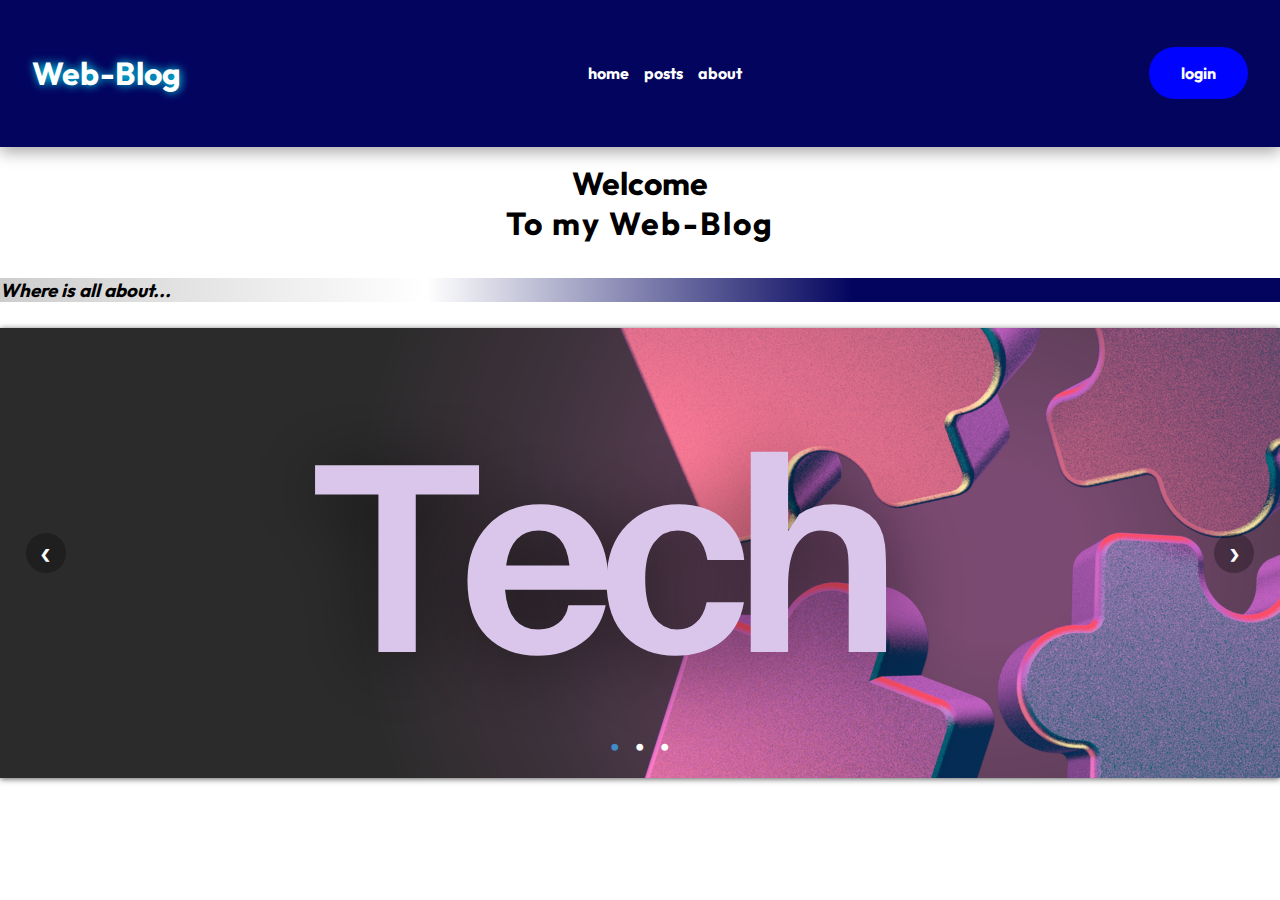
==== index.html @ b493007b "first commit" ====
<!DOCTYPE html>
<html lang="en">
<head>
  <meta charset="UTF-8">
  <meta name="viewport" content="width=device-width, initial-scale=1.0">
  <title>Home</title>
  <link rel="stylesheet" href="styles.css">
  <link rel="preconnect" href="https://fonts.googleapis.com">
<link rel="preconnect" href="https://fonts.gstatic.com" crossorigin>
<link href="https://fonts.googleapis.com/css2?family=Outfit:wght@100..900&display=swap" rel="stylesheet">
<link rel="icon" href="images/logo2.png">

</head>
<body>
  <div id="navbar"></div>
  <div class="header">
    <span>
      Welcome
    </span>
    <span style="letter-spacing: 2px;">To my Web-Blog</span>
  </div>
 
<div class="carousel-container">
    <div class="carousel-title">
      <h3>Where is all about...</h3>
    </div>
    <div class="carousel">
      
      <div class="carousel-inner">
          <input class="carousel-open" type="radio" id="carousel-1" name="carousel" aria-hidden="true" hidden="" checked="checked">
          <div class="carousel-item">
              <img src="images/c1.png" alt="c1">
            
          </div>
          <input class="carousel-open" type="radio" id="carousel-2" name="carousel" aria-hidden="true" hidden="">
          <div class="carousel-item">
              <img src="images/c2.png" alt="c2">
          </div>
          <input class="carousel-open" type="radio" id="carousel-3" name="carousel" aria-hidden="true" hidden="">
          <div class="carousel-item">
              <img src="images/c3.png" alt="c3">
          </div>
          <label for="carousel-3" class="carousel-control prev control-1">‹</label>
          <label for="carousel-2" class="carousel-control next control-1">›</label>
          <label for="carousel-1" class="carousel-control prev control-2">‹</label>
          <label for="carousel-3" class="carousel-control next control-2">›</label>
          <label for="carousel-2" class="carousel-control prev control-3">‹</label>
          <label for="carousel-1" class="carousel-control next control-3">›</label>
          <ol class="carousel-indicators">
              <li>
                  <label for="carousel-1" class="carousel-bullet">•</label>
              </li>
              <li>
                  <label for="carousel-2" class="carousel-bullet">•</label>
              </li>
              <li>
                  <label for="carousel-3" class="carousel-bullet">•</label>
              </li>
          </ol>
      </div>
  </div>
</div>

<script>
  fetch("Components/nav.html")
    .then(response=>response.text())
    .then(data=>{
      document.getElementById("navbar").innerHTML=data;
    })
    .catch(error=>{
      console.log(error);
    })
</script>  
</body>
</html>
---- styles.css ----
body{
  box-sizing: border-box;
  margin: 0;
  padding: 0;
  font-family: "Outfit", serif;
}

html, body {
  margin: 0px;
  padding: 0px;
  background: url("http://digital.bnint.com/filelib/s9/photos/white_wood_4500x3000_lo_res.jpg");
}

.header{
  padding: 1rem;
  display: flex;
  justify-content: center;
  align-items: center;
  flex-direction: column;
  
}

.header span{
  font-weight: bold;
  font-size:xx-large;
}


.carousel {
  position: relative;
  box-shadow: 0px 1px 6px rgba(0, 0, 0, 0.64);
  margin-top: 26px;
}

.carousel-inner {
  position: relative;
  overflow: hidden;
  width: 100%;
}

.carousel-open:checked + .carousel-item {
  position: static;
  opacity: 100;
}

.carousel-item {
  display: flex;
  justify-content: center;
  position: absolute;
  opacity: 0;
  -webkit-transition: opacity 0.6s ease-out;
  transition: opacity 0.6s ease-out;
}

.carousel-item img {
  display: block;
  height: 450px;
  width: 100%;
  object-fit: cover;
}

.carousel-control {
  background: rgba(0, 0, 0, 0.28);
  border-radius: 50%;
  color: #fff;
  cursor: pointer;
  display: none;
  font-size: 40px;
  height: 40px;
  line-height: 35px;
  position: absolute;
  top: 50%;
  -webkit-transform: translate(0, -50%);
  cursor: pointer;
  -ms-transform: translate(0, -50%);
  transform: translate(0, -50%);
  text-align: center;
  width: 40px;
  z-index: 10;
}

.carousel-control.prev {
  left: 2%;
}

.carousel-control.next {
  right: 2%;
}

.carousel-control:hover {
  background: rgba(0, 0, 0, 0.8);
  color: #aaaaaa;
}

#carousel-1:checked ~ .control-1,
#carousel-2:checked ~ .control-2,
#carousel-3:checked ~ .control-3 {
  display: block;
}

.carousel-indicators {
  list-style: none;
  margin: 0;
  padding: 0;
  position: absolute;
  bottom: 2%;
  left: 0;
  right: 0;
  text-align: center;
  z-index: 10;
}

.carousel-indicators li {
  display: inline-block;
  margin: 0 5px;
}

.carousel-bullet {
  color: #fff;
  cursor: pointer;
  display: block;
  font-size: 35px;
}

.carousel-bullet:hover {
  color: #aaaaaa;
}

#carousel-1:checked ~ .control-1 ~ .carousel-indicators li:nth-child(1) .carousel-bullet,
#carousel-2:checked ~ .control-2 ~ .carousel-indicators li:nth-child(2) .carousel-bullet,
#carousel-3:checked ~ .control-3 ~ .carousel-indicators li:nth-child(3) .carousel-bullet {
  color: #428bca;
}

#title {
  width: 100%;
  position: absolute;
  padding: 0px;
  margin: 0px auto;
  text-align: center;
  font-size: 27px;
  color: rgba(255, 255, 255, 1);
  font-family: 'Open Sans', sans-serif;
  z-index: 9999;
  text-shadow: 0px 1px 2px rgba(0, 0, 0, 0.33), -1px 0px 2px rgba(255, 255, 255, 0);
}

.carousel-title h3{
   font-style: italic;
   background: linear-gradient(to left,#03045e, #03045e,white,rgb(206, 205, 205));
   
   
}


nav{
  display: flex;
  justify-content: space-between;
  align-items: center;
  padding: 2rem;
  background-color: #03045e;
  color: white;
  box-shadow: rgba(0, 0, 0, 0.35) 0px 5px 15px;
}

nav a{
  text-decoration: none;
  color: white;
  
}

.nav-name a{
  text-shadow: rgb(0, 238, 255) 1px 0 10px;
  transition: all;
  transition-duration: 1s;
  cursor: pointer;
}

.nav-btns button{
  font-size: medium;
  font-family: "Outfit", serif;
  border: none;
  background-color: #03045e;
  font-weight: bold;
  transition: all;
  transition-duration: 0.35s;
}

.nav-login button{
  font-size: medium;
  font-weight: bold;
  font-family: "Outfit", serif;
  border: none;
  padding-left: 2rem;
  padding-right: 2rem;
  padding-top: 1rem;
  padding-bottom: 1rem;
  border-radius: 50px;
  background-color: rgb(0, 4, 255);
  transition: all;
  transition-duration: 0.35s;
}

.nav-login button:hover{
  background-color: rgb(0, 255, 255);
}

.nav-btns button:hover{
  border-bottom: 1px solid white;
  
}

.nav-name a:hover{
  color: aqua;
}

.container {
  display: flex;
  justify-content: center;
  align-items: center;
}

.grid-container {
  display: grid;
  grid-template-columns: repeat(3, 1fr);
  column-gap: 10rem;
}



.box-titles {
  display: flex;
  justify-content: center;
  align-items: center;
  border: 1px solid red;
  padding: 1rem;
}

.box {
  margin: 1rem;
  max-width: 330px; 
  border: 1px solid black;
}

.box img {
  width: 100%; 
  height: auto; 
  object-fit: contain; 
  border: 1px dotted dodgerblue;
}


.about-title-container{
  display: flex;
  background-color: #03045e;
  justify-content: center;
  align-items: center;
  color: white;
  padding: 2rem;
}

.image-container{
  display: flex;
  justify-content: center;
  align-items: center;
  margin-top: -3rem;
}

#question-img{
  width: 200px;
  height: 200px;
}

.about-container{
  display: flex;
  justify-content: center;
  align-items: center;
  flex-direction: column;  
}

.info-container{
  padding: 1rem;
  font-weight: bold;
}


@media (max-width: 1024px) {

  .carousel-item img {
    display: block;
    height: 100%;
    width: 100%;
    object-fit: cover;
  }
  

  .nav-name{
    font-size: xx-large;
  }

  nav{
    flex-direction: column;
  }
   
  .info-container{
    display: flex;
    justify-content: center;
    align-items: center;
    
    font-weight: bold;
  }

  .nav-login button{
    margin-top: 10px;
    background-color: #7374c967;
    padding-left: 10px;
    padding-right: 10px;
    padding-top: 5px;
    padding-bottom: 5px;
  }

  .grid-container {
    display: grid;
    grid-template-columns: repeat(1, 1fr);
  }
  .container {
    display: flex;
    justify-content: center;
    align-items: center;
  }
  
  .box {
    margin: 1rem;
    max-width: 270px; 
    border: 1px solid black;
  }

  .nav-btns button{
    
    margin: 10px ;
    font-size: small;
    border-bottom: 1px solid white;
  }

}


@media(width:2560px){
  .grid-container {
    padding: 2rem;
    display: grid;
    grid-template-columns: repeat(4, 1fr);
  }
}
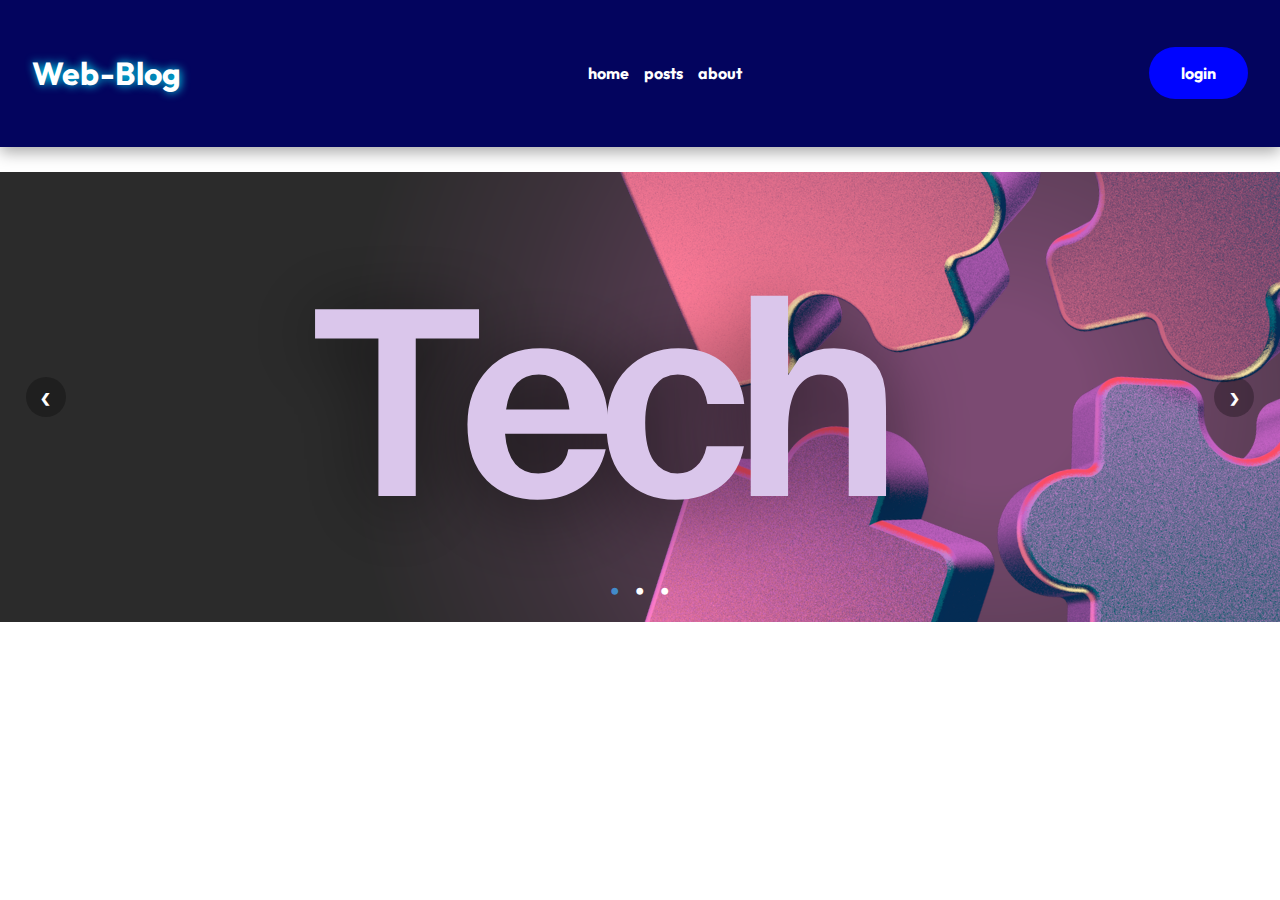
==== commit de64164c: "commit" ====
--- a/index.html
+++ b/index.html
@@ -13,18 +13,9 @@
 </head>
 <body>
   <div id="navbar"></div>
-  <div class="header">
-    <span>
-      Welcome
-    </span>
-    <span style="letter-spacing: 2px;">To my Web-Blog</span>
-  </div>
+
  
 <div class="carousel-container">
-    <div class="carousel-title">
-      <h3>Where is all about...</h3>
-    </div>
-    <div class="carousel">
       
       <div class="carousel-inner">
           <input class="carousel-open" type="radio" id="carousel-1" name="carousel" aria-hidden="true" hidden="" checked="checked">
--- a/styles.css
+++ b/styles.css
@@ -25,6 +25,9 @@
   font-size:xx-large;
 }
 
+.carousel-container{
+  margin-top: 25px;
+}
 
 .carousel {
   position: relative;
@@ -161,6 +164,7 @@
   background-color: #03045e;
   color: white;
   box-shadow: rgba(0, 0, 0, 0.35) 0px 5px 15px;
+
 }
 
 nav a{
@@ -232,21 +236,21 @@
   display: flex;
   justify-content: center;
   align-items: center;
-  border: 1px solid red;
-  padding: 1rem;
+  border-bottom: 1px solid rgba(0, 0, 0, 0.212);
 }
 
 .box {
   margin: 1rem;
   max-width: 330px; 
-  border: 1px solid black;
+  
 }
 
 .box img {
   width: 100%; 
   height: auto; 
   object-fit: contain; 
-  border: 1px dotted dodgerblue;
+  border: 1px solid black;
+  border-radius: 10px;
 }
 
 
@@ -284,7 +288,121 @@
 }
 
 
+
+.login-form{
+  background-image: url("images/loginformbg.png");
+  display: flex;
+  flex-direction: column;
+  justify-content: center;
+  align-items: center;
+  gap: 15px;
+  padding: 2rem;
+  margin: 2rem auto; 
+  box-shadow: rgba(0, 0, 0, 0.75) 0px 5px 15px;
+  box-sizing: border-box;
+
+}
+
+.login-form input{
+  padding: 0.5rem;
+  border-radius: 15px;
+  
+}
+
+.login-form label{
+  font-size: x-large;
+}
+
+.email-container{
+  display: flex;
+  justify-content: center;
+  align-items: center;
+  width: 100%;
+  gap: 10px;
+}
+
+.email-container input{
+  border: none;
+}
+
+.email-container input:focus{
+  outline: none;
+  box-shadow: rgba(0, 0, 0, 0.80) 0px 5px 15px;
+}
+
+.password-container{
+  display: flex;
+  justify-content: center;
+  align-items: center;
+  width: 100%;
+  gap: 10px;
+ 
+}
+
+.password-container input{
+  border: none;
+}
+
+.password-container input:focus{
+  outline: none;
+  box-shadow: rgba(0, 0, 0, 0.80) 0px 5px 15px;
+
+}
+
+.submit{
+  cursor: pointer;
+  color: rgb(0, 0, 0);
+  font-size: medium;
+  font-weight: bold;
+  font-family: "Outfit", serif;
+  border: none;
+  padding-left: 2rem;
+  padding-right: 2rem;
+  padding-top: 1rem;
+  padding-bottom: 1rem;
+  border-radius: 50px;
+  background-color: rgba(0, 4, 255, 0.384);
+  transition: all;
+  transition-duration: 0.35s;
+}
+
+.submit:hover{
+  color: rgb(0, 110, 255);
+  background-color: rgba(0, 0, 0, 0.342);
+}
+
+.loginpage-body{
+  height: 100vh;
+  background-color: #5da8c0;
+  background: linear-gradient(to right, #5da8c0,#eea457,#9ecedf);
+}
+
 @media (max-width: 1024px) {
+
+  .login-form label{
+    font-size: large;
+    border-radius: 30px;
+  }
+
+  .password-container{
+    display: flex;
+    flex-direction: column;
+    justify-content: center;
+    align-items: center;
+    width: 100%;
+    gap: 10px;
+   
+  }
+
+  .email-container{
+    display: flex;
+    flex-direction: column;
+    justify-content: center;
+    align-items: center;
+    width: 100%;
+    gap: 10px;
+   
+  }
 
   .carousel-item img {
     display: block;
@@ -346,6 +464,26 @@
 
 
 @media(width:2560px){
+  .password-container{
+    display: flex;
+    flex-direction: column;
+    justify-content: center;
+    align-items: center;
+    width: 100%;
+    gap: 10px;
+   
+  }
+
+  .email-container{
+    display: flex;
+    flex-direction: column;
+    justify-content: center;
+    align-items: center;
+    width: 100%;
+    gap: 10px;
+   
+  }
+
   .grid-container {
     padding: 2rem;
     display: grid;
